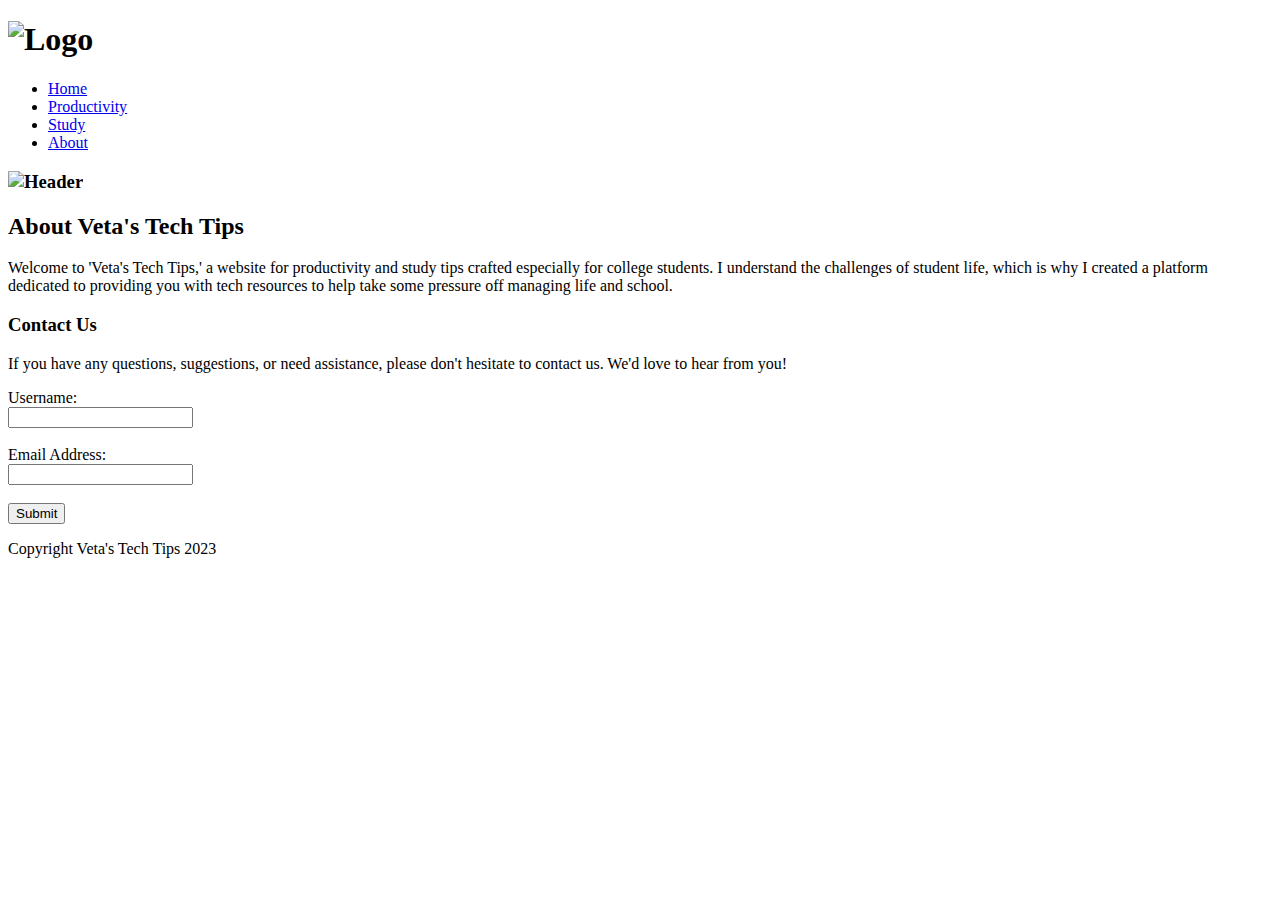
==== about.html @ fe10f8bc "Add files via upload" ====
<!DOCTYPE html>
<html lang="en">
<head>
    <meta charset="utf-8">
    <title>About - Veta's Tech Tips</title>
    
    <!-- Meta Tags -->
    <meta name="description" content="Learn more about 'Veta's Tech Tips,' a website for productivity and study tips crafted especially for college students.">
    <meta name="keywords" content="about, Veta's Tech Tips, productivity, study tips, college students, tech resources">
    <meta name="author" content="Veta Mapes">
</head>
<!-- Google tag (gtag.js) -->
<script async src="https://www.googletagmanager.com/gtag/js?id=G-H9E35W5E0G"></script>
<script>
  window.dataLayer = window.dataLayer || [];
  function gtag(){dataLayer.push(arguments);}
  gtag('js', new Date());

  gtag('config', 'G-H9E35W5E0G');
</script>

<body>
    <header>
        <h1><img src="logo.png" alt="Logo" width="100" height="100"></h1>
        <nav>
            <ul>
                <li><a href="index.html">Home</a></li>
                <li><a href="productivity.html">Productivity</a></li>
                <li><a href="study.html">Study</a></li>
                <li><a href="about.html">About</a></li>
            </ul>
        </nav>
    </header>
    <section>
        <h3>
            <img src="header.png" alt="Header" width="500" height="200">
        </h3>
        <article>
            <h2>About Veta's Tech Tips</h2>
            <p>Welcome to 'Veta's Tech Tips,' a website for productivity and study tips crafted especially for college students. I understand the challenges of student life, which is why I created a platform dedicated to providing you with tech resources to help take some pressure off managing life and school.</p>

            <h3>Contact Us</h3>

            <p>If you have any questions, suggestions, or need assistance, please don't hesitate to contact us. We'd love to hear from you!</p>

            <form action="/action_page.php">
                <label for="username">Username:</label><br>
                <input type="text" id="username" name="username"><br><br>
                
                <label for="emailadd">Email Address:</label><br>
                <input type="text" id="emailadd" name="emailadd"><br><br>
                <input type="submit" value="Submit">
            </form> 
        </article>
    </section>

    <footer>
        <p>Copyright Veta's Tech Tips 2023</p>
    </footer>
</body>
</html>
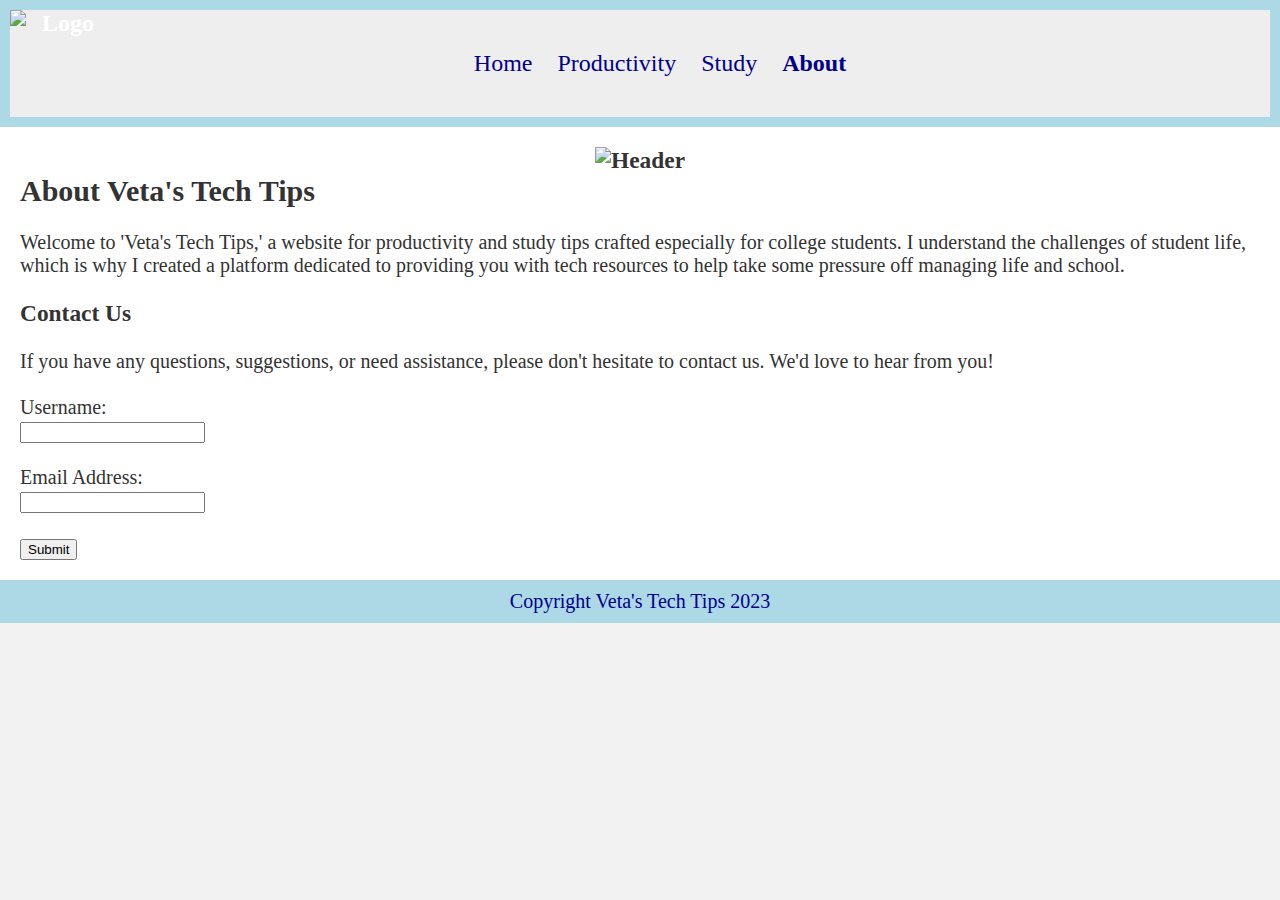
==== commit 2a9ff78c: "Add files via upload" ====
--- a/about.html
+++ b/about.html
@@ -8,7 +8,17 @@
     <meta name="description" content="Learn more about 'Veta's Tech Tips,' a website for productivity and study tips crafted especially for college students.">
     <meta name="keywords" content="about, Veta's Tech Tips, productivity, study tips, college students, tech resources">
     <meta name="author" content="Veta Mapes">
+
+    <!-- Link to CSS file -->
+    <link rel="stylesheet" type="text/css" href="styles.css">
 </head>
+
+<style>
+/*ADDEMBEDDED*/
+
+
+</style>
+
 <!-- Google tag (gtag.js) -->
 <script async src="https://www.googletagmanager.com/gtag/js?id=G-H9E35W5E0G"></script>
 <script>
@@ -19,29 +29,40 @@
   gtag('config', 'G-H9E35W5E0G');
 </script>
 
+
 <body>
-    <header>
-        <h1><img src="logo.png" alt="Logo" width="100" height="100"></h1>
+    <header id="about-header">
+        <h1><img src="logo.png" alt="Logo" width="100" height="100" class="logo-image"></h1>
         <nav>
             <ul>
                 <li><a href="index.html">Home</a></li>
                 <li><a href="productivity.html">Productivity</a></li>
                 <li><a href="study.html">Study</a></li>
-                <li><a href="about.html">About</a></li>
+                <li><a href="about.html" class="about-link">About</a></li>
             </ul>
         </nav>
     </header>
+    
+
     <section>
-        <h3>
+        <h3 class="center-image">
             <img src="header.png" alt="Header" width="500" height="200">
         </h3>
         <article>
             <h2>About Veta's Tech Tips</h2>
+            <br>
+
             <p>Welcome to 'Veta's Tech Tips,' a website for productivity and study tips crafted especially for college students. I understand the challenges of student life, which is why I created a platform dedicated to providing you with tech resources to help take some pressure off managing life and school.</p>
+            
+            <br>
 
             <h3>Contact Us</h3>
+            
+            <br>
 
             <p>If you have any questions, suggestions, or need assistance, please don't hesitate to contact us. We'd love to hear from you!</p>
+
+            <br>
 
             <form action="/action_page.php">
                 <label for="username">Username:</label><br>
--- a/styles.css
+++ b/styles.css
@@ -0,0 +1,106 @@
+/* Reset some default styles to ensure consistency across browsers */
+body, h1, h2, h3, p {
+    margin: 0;
+    padding: 0;
+    font-family: Georgia, serif; /* Change the font-family for all text elements to Georgia with a fallback to serif */
+}
+
+/* Apply a background color to the body */
+body {
+    background-color: #f2f2f2;
+    font-size: 20px;
+}
+
+/* Style the header */
+header {
+    background-color: lightblue;
+    color: #fff;
+    text-align: center;
+    padding: 10px;
+}
+
+header h1 {
+    font-size: 24px;
+}
+
+/* Align the "logo.png" image to the left */
+.logo-image {
+    float: left;
+}
+
+/* Style the navigation menu */
+nav {
+    background-color: #eee; /* Light grey background for the navigation */
+    text-align: center;
+    padding: 40px;
+}
+
+nav ul {
+    list-style: none;
+    margin: 0;
+    padding: 0;
+}
+
+nav ul li {
+    display: inline;
+    margin-right: 20px;
+}
+
+nav a {
+    text-decoration: none;
+    color: #00008B; /* Dark blue text for the navigation links */
+    font-size: 24px; /* Larger font size for navigation text */
+}
+
+/* Style the section */
+section {
+    background-color: #fff;
+    padding: 20px;
+    color: #333;
+}
+
+/* Style the footer */
+footer {
+    background-color: lightblue;
+    color: #00008B;
+    text-align: center;
+    padding: 10px;
+}
+
+/* Center-align the header image */
+.center-image {
+    text-align: center;
+}
+
+/*from https://www.w3schools.com/css/css3_transitions.asp*/
+/* Add styles for links */
+a {
+    color: #007bff;
+    text-decoration: none;
+    transition: color 0.3s; /* Smooth color transition on hover */
+}
+
+a:hover {
+    color: #000; /* Link color on hover (black) */
+}
+
+@media (max-width: 768px) {
+    /* Styles for smaller screens */
+}
+
+/* Style each navigation link individually to make them bold */
+.home-link {
+    font-weight: bold; /* Make the "Home" link bold */
+}
+
+.productivity-link {
+    font-weight: bold; /* Make the "Productivity" link bold */
+}
+
+.study-link {
+    font-weight: bold; /* Make the "Study" link bold */
+}
+
+.about-link {
+    font-weight: bold; /* Make the "About" link bold */
+}
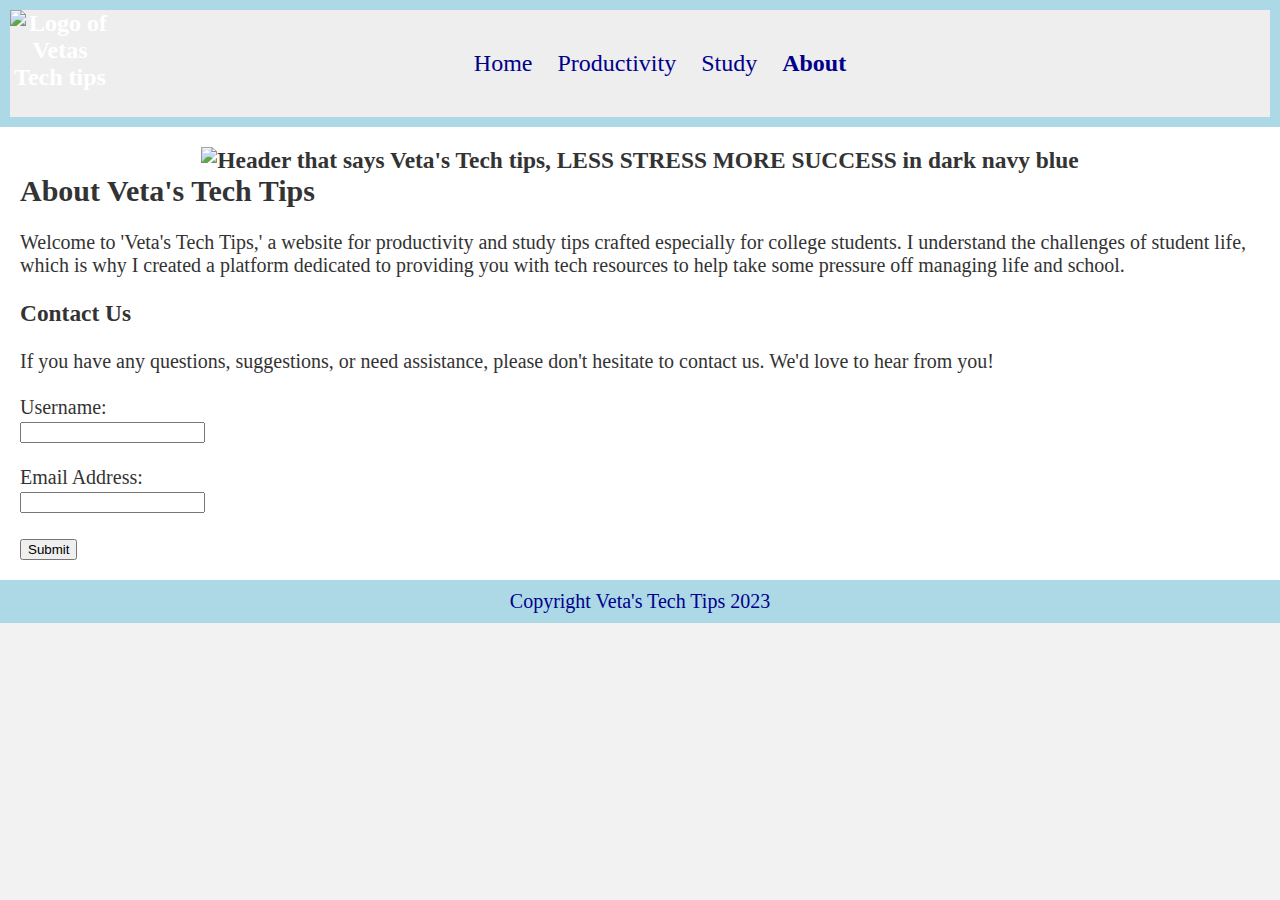
==== commit 9a752c6a: "Add files via upload" ====
--- a/about.html
+++ b/about.html
@@ -32,7 +32,7 @@
 
 <body>
     <header id="about-header">
-        <h1><img src="logo.png" alt="Logo" width="100" height="100" class="logo-image"></h1>
+        <h1><img src="logo.png" alt="Logo of Vetas Tech tips" width="100" height="100" class="logo-image"></h1>
         <nav>
             <ul>
                 <li><a href="index.html">Home</a></li>
@@ -46,7 +46,7 @@
 
     <section>
         <h3 class="center-image">
-            <img src="header.png" alt="Header" width="500" height="200">
+            <img src="header.png" alt="Header that says Veta's Tech tips, LESS STRESS MORE SUCCESS in dark navy blue" width="500" height="200">
         </h3>
         <article>
             <h2>About Veta's Tech Tips</h2>
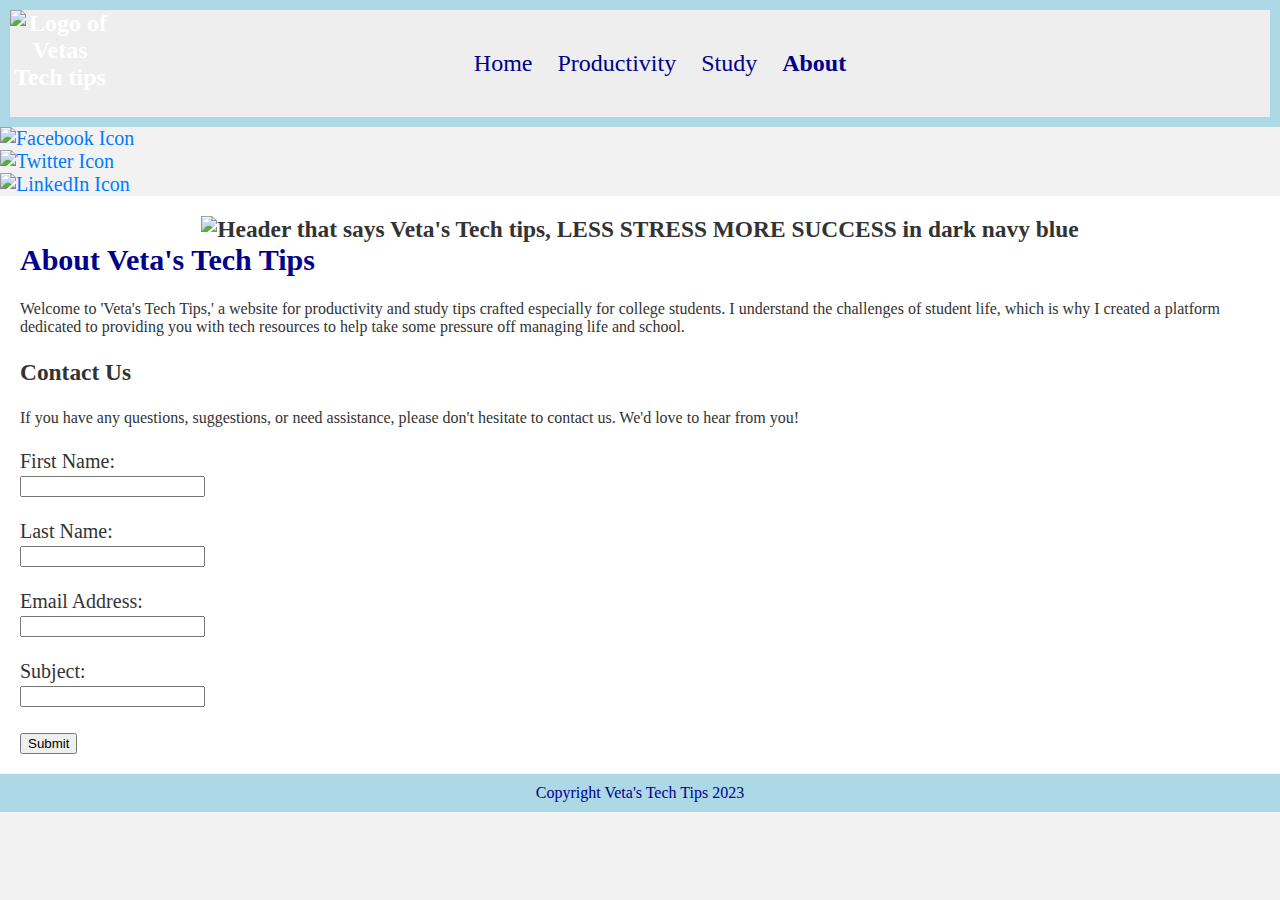
==== commit 19ab9efd: "Add files via upload" ====
--- a/about.html
+++ b/about.html
@@ -14,9 +14,16 @@
 </head>
 
 <style>
-/*ADDEMBEDDED*/
-
-
+    body {
+        background-color: #f2f2f2;
+        font-family: Georgia, serif;
+    }
+    h2 {
+        color: darkblue;
+    }
+    p {
+        font-size: 16px;
+    }
 </style>
 
 <!-- Google tag (gtag.js) -->
@@ -42,7 +49,7 @@
             </ul>
         </nav>
     </header>
-    
+    <script src="script.js"></script>
 
     <section>
         <h3 class="center-image">
@@ -65,11 +72,18 @@
             <br>
 
             <form action="/action_page.php">
-                <label for="username">Username:</label><br>
-                <input type="text" id="username" name="username"><br><br>
+                <label for="firstname">First Name:</label><br>
+                <input type="text" id="firstname" name="firstname"><br><br>
+
+                <label for="lastname">Last Name:</label><br>
+                <input type="text" id="lastname" name="lastname"><br><br>
                 
                 <label for="emailadd">Email Address:</label><br>
                 <input type="text" id="emailadd" name="emailadd"><br><br>
+
+                                
+                <label for="subject">Subject:</label><br>
+                <input type="text" id="subject" name="subject"><br><br>
                 <input type="submit" value="Submit">
             </form> 
         </article>
@@ -78,5 +92,6 @@
     <footer>
         <p>Copyright Veta's Tech Tips 2023</p>
     </footer>
+
 </body>
 </html>
